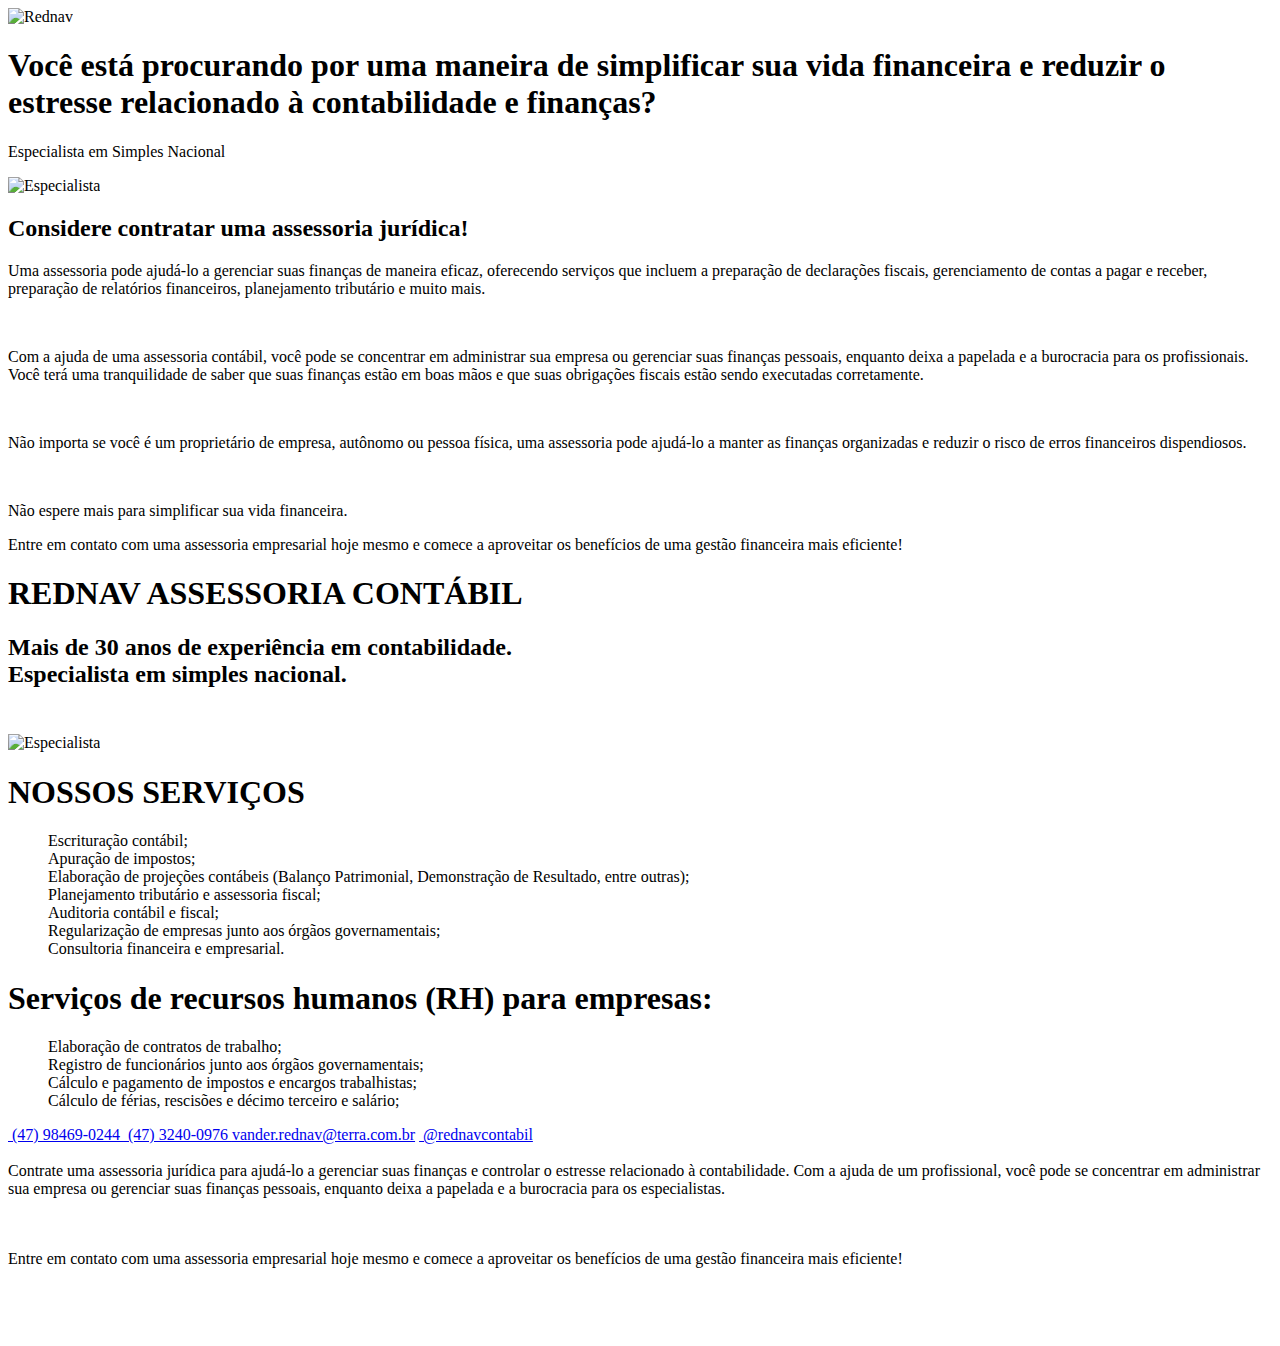
==== index.html @ 6531d505 "ARRUMAR CSS" ====
<!DOCTYPE html>
<html lang="en">
<head>
    <meta charset="UTF-8">
    <title> REDNAV</title>
    <link rel="stylesheet"  href="https://github.com/VANDERREDNAV/Rednav/blob/main/ESTILO.css"> 
    <link  href="script/script.js">
    <script src="script/script.js"></script>
    <link rel="shortcut icon" href="foto/file.ico" type=image/ico> 
    
    <section id="redo">     
        
        <picture class="home_c">
            <source  media="(max-width:250px)" srcset="foto/REDVAN100.PNG" >
            <img src="foto/RED_REDO.PNG" alt="Rednav">
        </picture>   

        <h1 id="home3"> Você está procurando por uma maneira de simplificar sua vida financeira e reduzir o estresse relacionado à contabilidade e finanças?
        </h1>
</head>
<body>
    <body>
        <div id="wrapper">
          <p id="flutuante">Especialista em Simples Nacional </p>
        
        <img id="floating-image" src="foto/SIMPLES500.PNG" alt= "Especialista" Especialista  />
        </div>
         
            <h2 id="pergunta">Considere contratar uma assessoria jurídica! </h2>

       <article id="texto">

            <p class="escuro">
                Uma assessoria pode ajudá-lo a gerenciar suas finanças de maneira eficaz, oferecendo serviços que incluem a
                preparação de declarações fiscais, gerenciamento de contas a pagar e receber, preparação de relatórios financeiros,
                planejamento tributário e muito mais.
            </p>
            <br>
            
            <p class="claro">
                Com a ajuda de uma assessoria contábil, você pode se concentrar em administrar sua empresa ou gerenciar suas
                finanças pessoais, enquanto deixa a papelada e a burocracia para os profissionais. Você terá uma tranquilidade de
                saber que suas finanças estão em boas mãos e que suas obrigações fiscais estão sendo executadas corretamente.
            </p>
            <br>
            <p class="escuro">
                Não importa se você é um proprietário de empresa, autônomo ou pessoa física, uma assessoria pode ajudá-lo a manter
                as finanças organizadas e reduzir o risco de erros financeiros dispendiosos.
            </p>
            <br>
            <p class="claro">
                Não espere mais para simplificar sua vida financeira.
                <p id="convite">Entre em contato com uma assessoria empresarial hoje mesmo e
                comece a aproveitar os benefícios de uma gestão financeira mais eficiente!
            </p>
       </article>
     
            <H1 id="redvan">  REDNAV ASSESSORIA CONTÁBIL</H1>
            <h2 id="i30"> Mais de 30 anos de experiência em contabilidade.
                <br>
                Especialista em simples nacional. 
                <br>
                <br
                Somos uma contabilidade digital></h2>
                <div id="wrapper">
                                  
                  <img id="logo" src="foto/file.png" alt= "Especialista" Especialista  />
                  </div>


    <article class="topicos">
        <H1 id="NossoServicos"> NOSSOS SERVIÇOS </H1>
        <ul id="contabil_topicos">
                    Escrituração contábil;
                    <br>
                    Apuração de impostos;
                    <br>
                    Elaboração de projeções contábeis (Balanço Patrimonial, Demonstração de Resultado, entre outras);
                    <br>
                    Planejamento tributário e assessoria fiscal;
                    <br>
                    Auditoria contábil e fiscal;
                    <br>
                    Regularização de empresas junto aos órgãos governamentais;
                    <br>
                    Consultoria financeira e empresarial.
        </ul>

        <h1 id="rh">
                    Serviços de recursos humanos (RH) para empresas:
        </h1>
            <ul id="rh_topicos">
                    Elaboração de contratos de trabalho;
                    <br>
                    Registro de funcionários junto aos órgãos governamentais;
                    <br>
                    Cálculo e pagamento de impostos e encargos trabalhistas;
                    <br>
                    Cálculo de férias, rescisões e décimo terceiro e salário;
            </ul>
    </article>


    <section id="contato">
        <div class="conta">
            
                <a href="https://web.whatsapp.com/send?phone=47984690244" target="_blank" class="contato"> <img id="img" src="foto/gif/bater-papo.gif" alt="" >  (47) 98469-0244 </a>
               
                <a href="tel:+554732400976" target="_blank" class="contato"> <img id="img" src="foto/gif/telefone.gif" alt=""> (47) 3240-0976
                    </a>

                <a href= "mailto: vander.rednav@terra.com.br" target="_blank" class="contato"><img id="img" src="foto/gif/mensagem.gif" alt="">vander.rednav@terra.com.br</a>
                
                <a href="https://www.instagram.com/rednavcontabil/" target="_blank" class="contato"><img id="img"  src="foto/gif/arroba.png" alt=""> @rednavcontabil </a>
              
        </div>
    </section>   

    <article>

        <div class="carrossel">
            <div class="container" id="imgs">

                <img src="foto/calcular.jpg" alt="">  
                <img src="foto/file.png" alt=""> 
                <img src="foto/negocio.jpg" alt="">
                <img src="foto/coins.jpg" alt="">
                <img src="foto/pix.jpg" alt="">

        </div>

    </article>


</body>

<footer>    
    Contrate uma assessoria jurídica para ajudá-lo a gerenciar suas finanças e controlar o estresse relacionado à contabilidade. Com a ajuda de um profissional, você  pode se concentrar em administrar sua empresa ou gerenciar suas finanças pessoais, enquanto deixa a papelada e a burocracia para os especialistas. 
    <br>
    <br>
    <br>
    <P id="fim">
    Entre em contato com uma assessoria empresarial hoje mesmo e comece a aproveitar os benefícios de uma gestão financeira mais eficiente!
    </P>
    <br>
    <br>
    <br>
   
</footer>


</html>
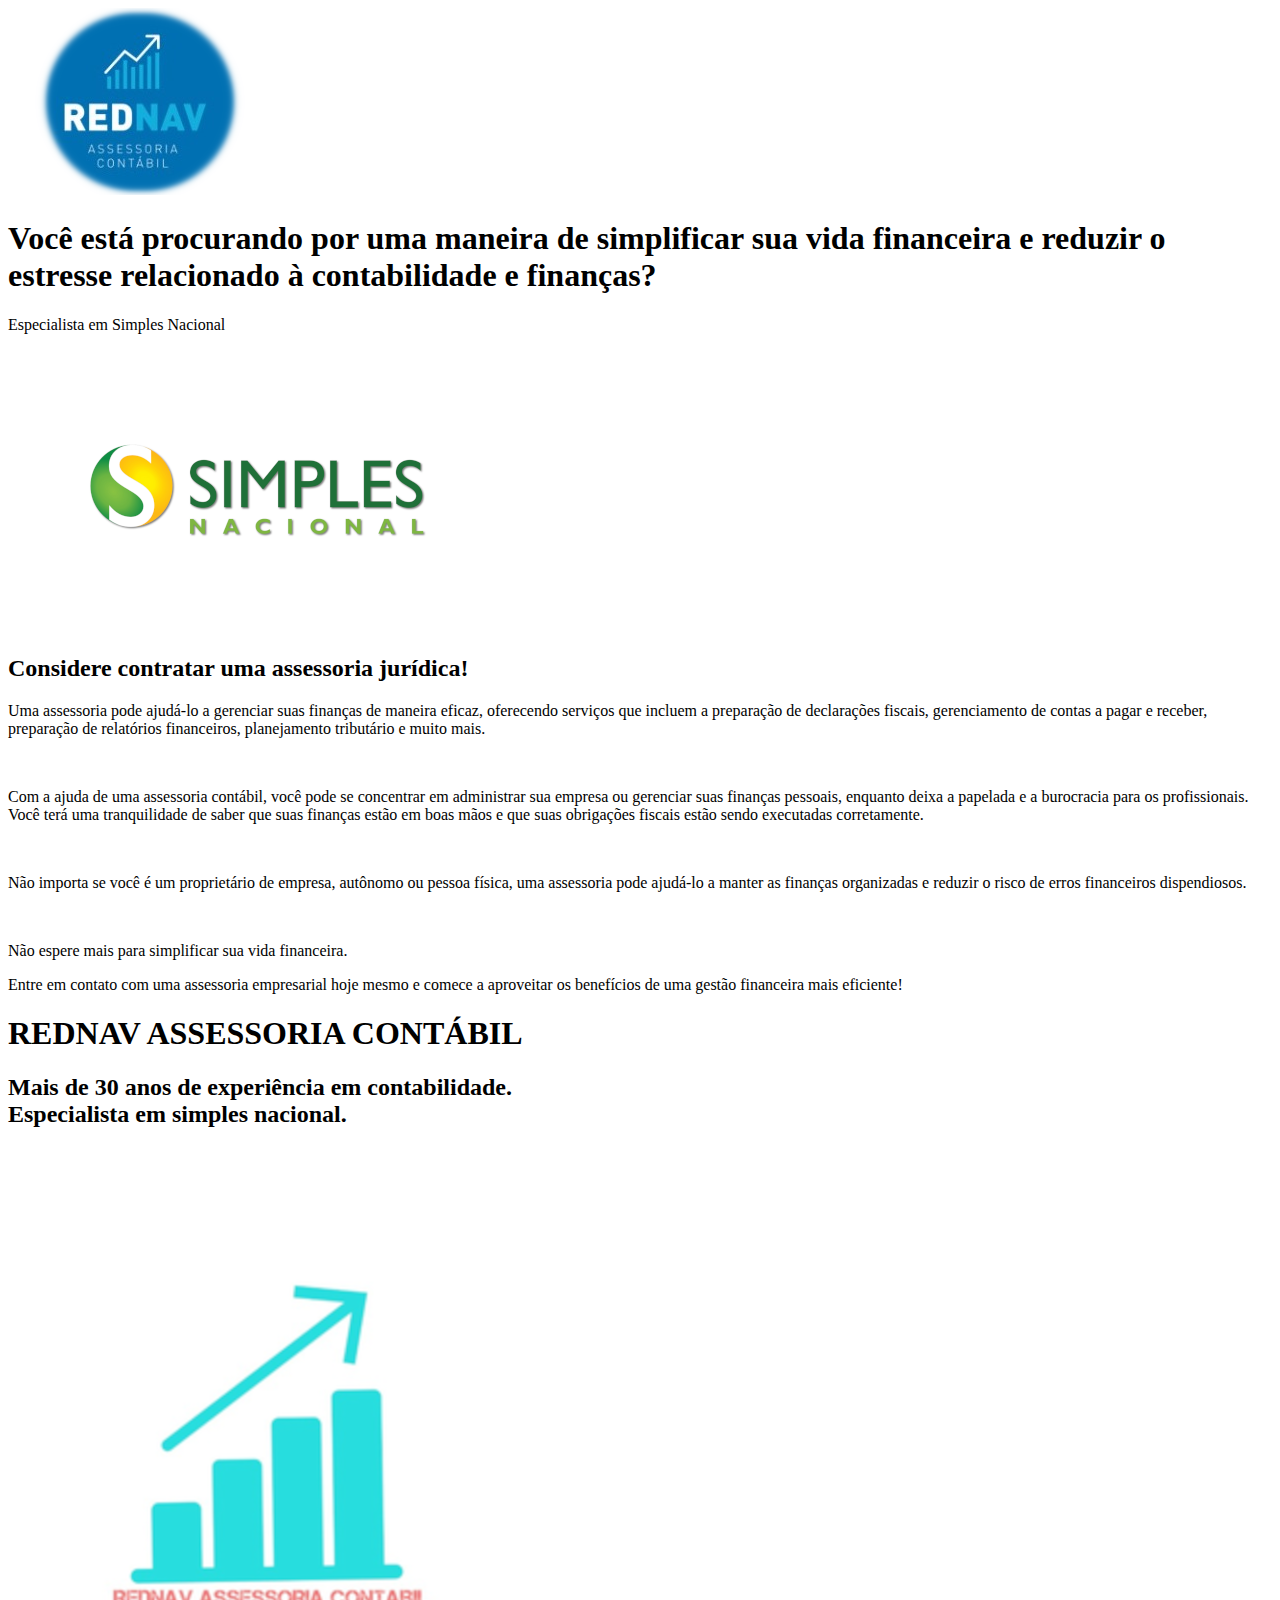
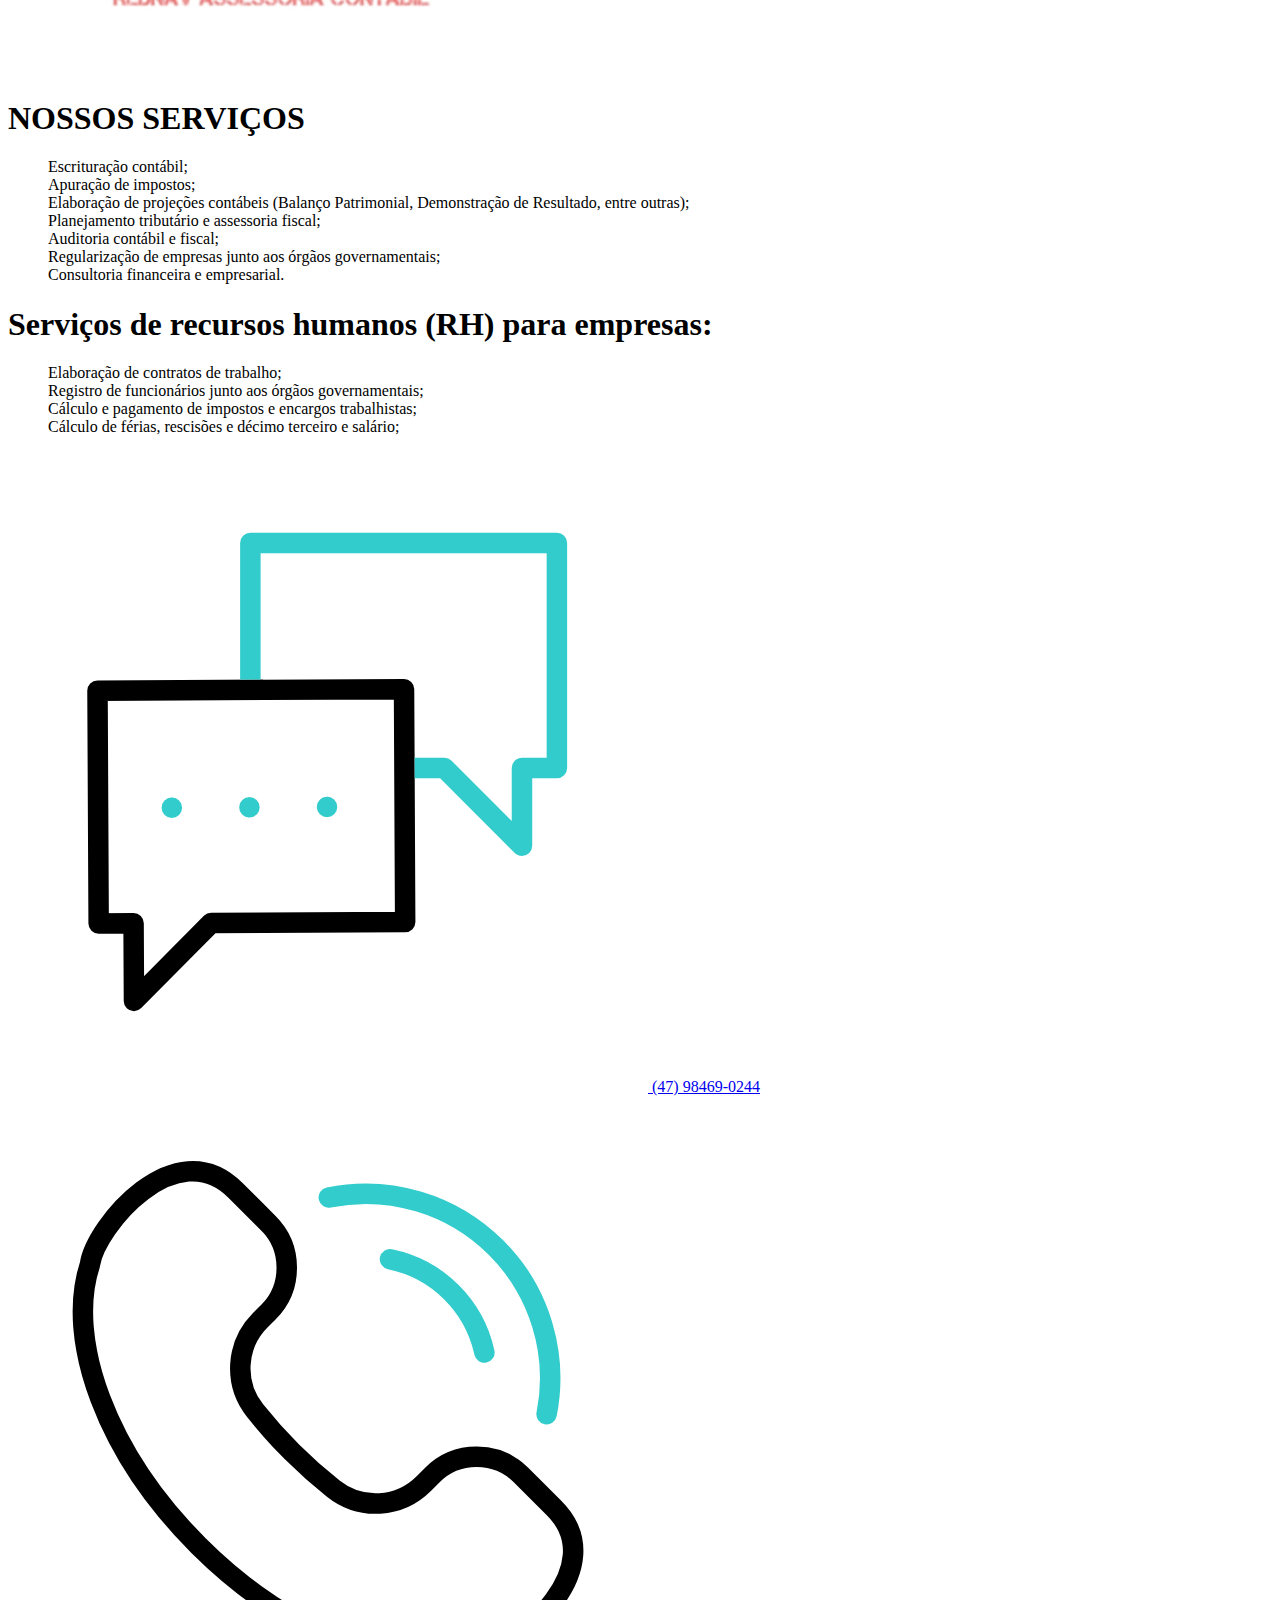
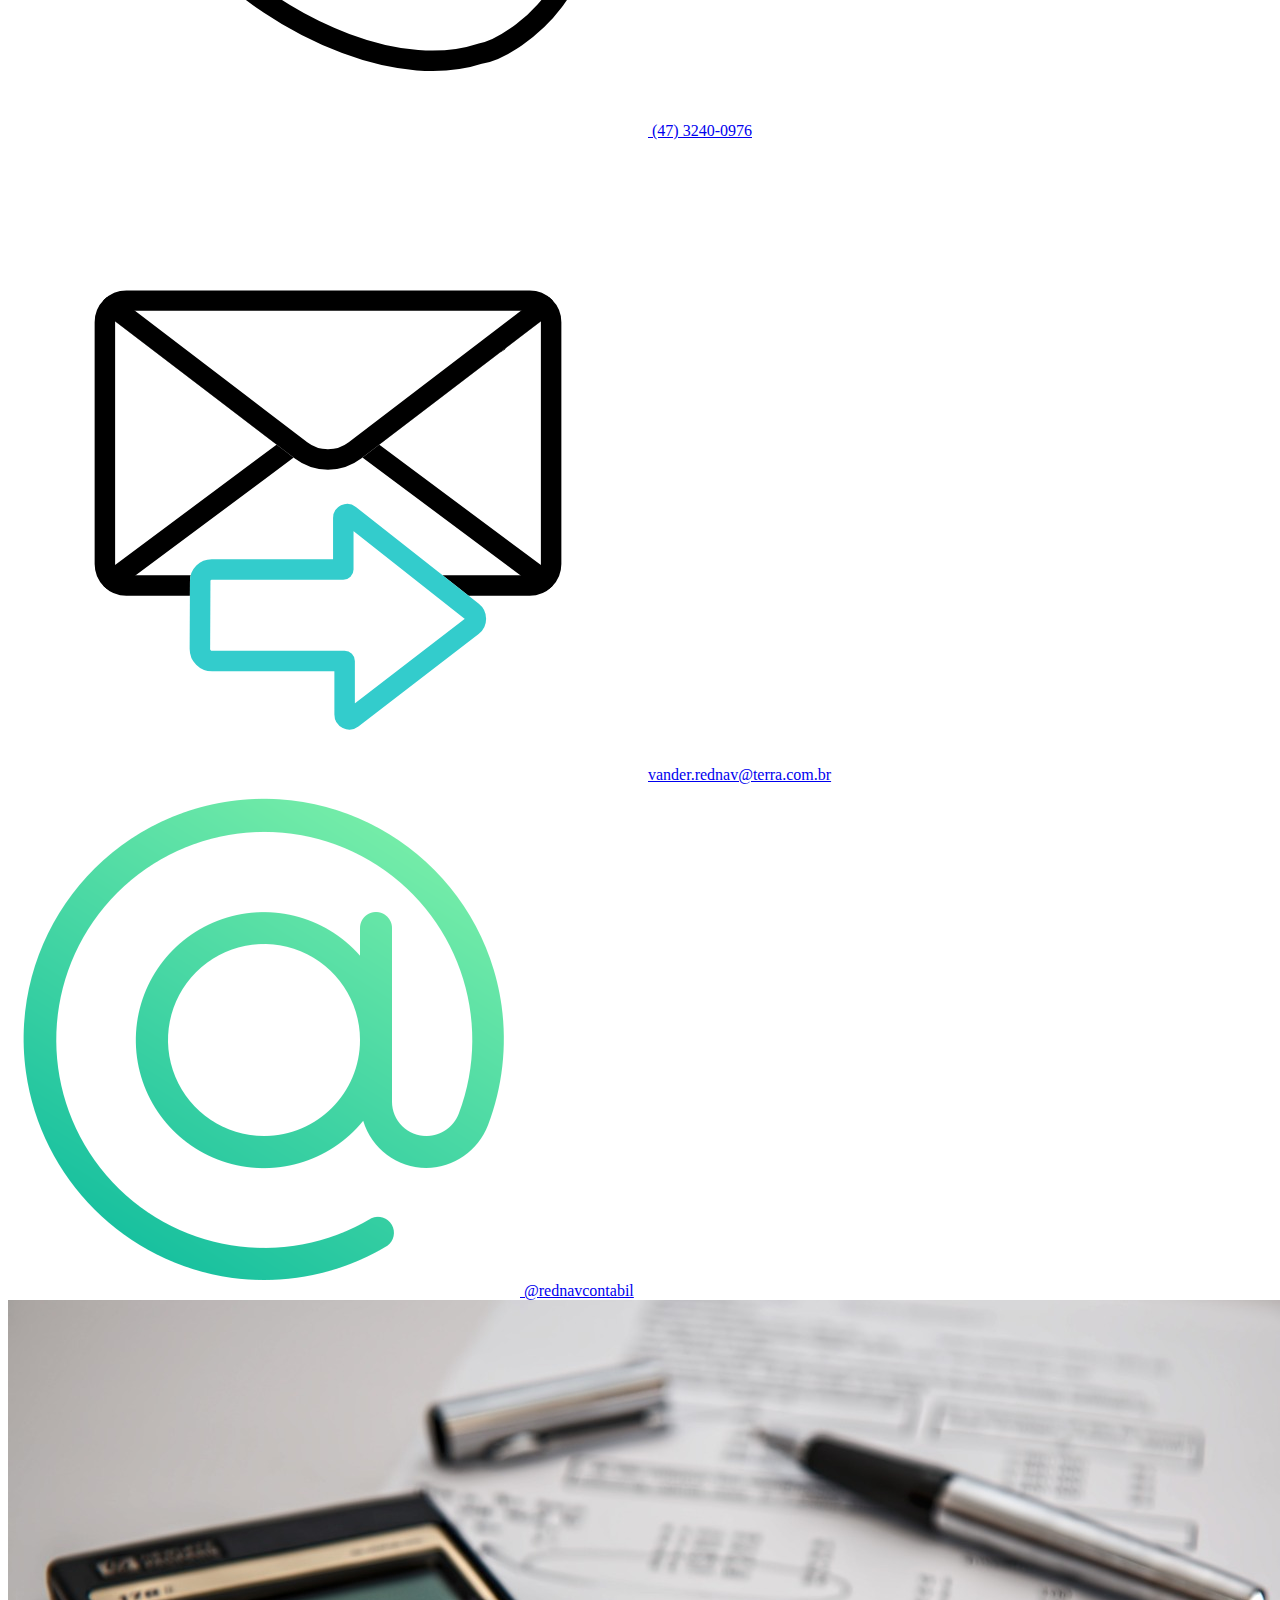
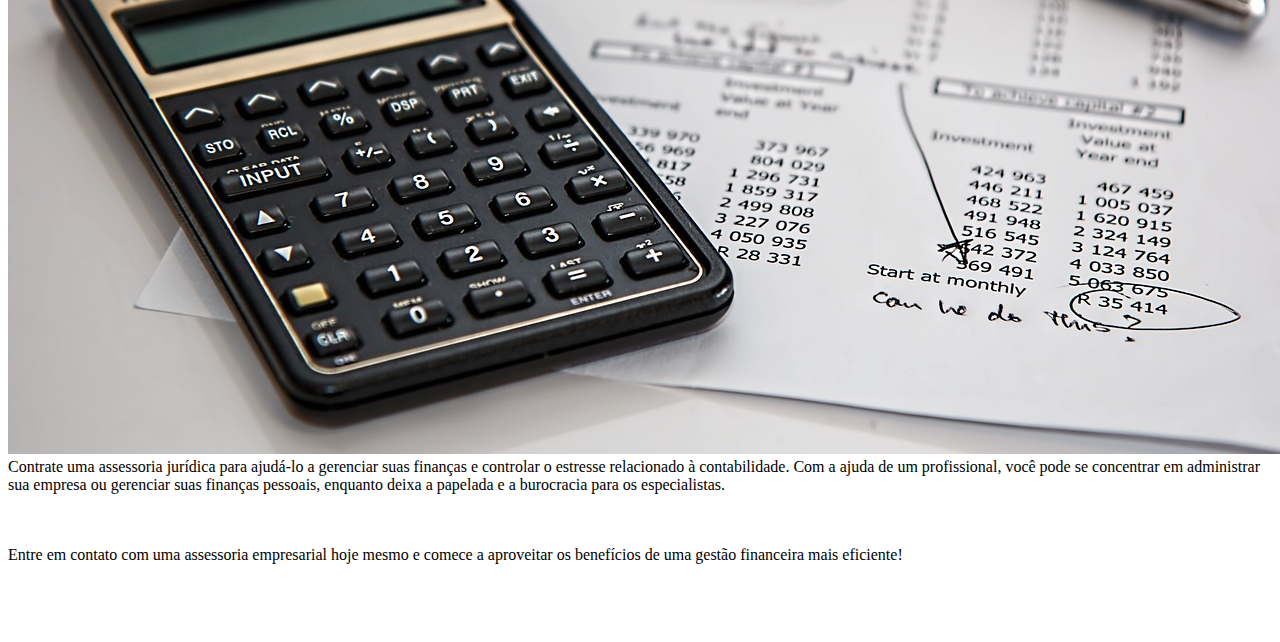
==== commit 512c3b6f: "acerto" ====
--- a/index.html
+++ b/index.html
@@ -1,152 +1,153 @@
 <!DOCTYPE html>
-<html lang="en">
-<head>
-    <meta charset="UTF-8">
-    <title> REDNAV</title>
-    <link rel="stylesheet"  href="https://github.com/VANDERREDNAV/Rednav/blob/main/ESTILO.css"> 
-    <link  href="script/script.js">
-    <script src="script/script.js"></script>
-    <link rel="shortcut icon" href="foto/file.ico" type=image/ico> 
-    
-    <section id="redo">     
-        
-        <picture class="home_c">
-            <source  media="(max-width:250px)" srcset="foto/REDVAN100.PNG" >
-            <img src="foto/RED_REDO.PNG" alt="Rednav">
-        </picture>   
+    <html lang="en">
+            <head>
+                <meta charset="UTF-8">
+                <title> REDNAV</title>
+                <link rel="stylesheet"  href="https://github.com/VANDERREDNAV/Rednav/blob/main/ESTILO.css">     
+                <link  href="script/script.js">
+                <script src="https://github.com/VANDERREDNAV/Rednav/blob/main/escripte.js"></script>
+                <link rel="shortcut icon" href="foto/file.ico" type=image/ico> 
+                
+                <section id="redo">     
+                    
+                    <picture class="home_c">
+                        <source  media="(max-width:250px)" srcset="foto/REDVAN100.PNG" >
+                        <img src="foto/RED_REDO.PNG" alt="Rednav">
+                    </picture>   
 
-        <h1 id="home3"> Você está procurando por uma maneira de simplificar sua vida financeira e reduzir o estresse relacionado à contabilidade e finanças?
-        </h1>
-</head>
-<body>
-    <body>
-        <div id="wrapper">
-          <p id="flutuante">Especialista em Simples Nacional </p>
-        
-        <img id="floating-image" src="foto/SIMPLES500.PNG" alt= "Especialista" Especialista  />
-        </div>
-         
-            <h2 id="pergunta">Considere contratar uma assessoria jurídica! </h2>
+                    <h1 id="home3"> Você está procurando por uma maneira de simplificar sua vida financeira e reduzir o estresse relacionado à contabilidade e finanças?
+                    </h1>
+            </head>
+            <body>
+                
+                    <div id="wrapper">
+                    <p id="flutuante">Especialista em Simples Nacional </p>
+                    
+                    <img id="floating-image" src="foto/SIMPLES500.PNG" alt= "Especialista" Especialista  />
+                    </div>
+                    
+                        <h2 id="pergunta">Considere contratar uma assessoria jurídica! </h2>
 
-       <article id="texto">
+                <article id="texto">
 
-            <p class="escuro">
-                Uma assessoria pode ajudá-lo a gerenciar suas finanças de maneira eficaz, oferecendo serviços que incluem a
-                preparação de declarações fiscais, gerenciamento de contas a pagar e receber, preparação de relatórios financeiros,
-                planejamento tributário e muito mais.
-            </p>
-            <br>
-            
-            <p class="claro">
-                Com a ajuda de uma assessoria contábil, você pode se concentrar em administrar sua empresa ou gerenciar suas
-                finanças pessoais, enquanto deixa a papelada e a burocracia para os profissionais. Você terá uma tranquilidade de
-                saber que suas finanças estão em boas mãos e que suas obrigações fiscais estão sendo executadas corretamente.
-            </p>
-            <br>
-            <p class="escuro">
-                Não importa se você é um proprietário de empresa, autônomo ou pessoa física, uma assessoria pode ajudá-lo a manter
-                as finanças organizadas e reduzir o risco de erros financeiros dispendiosos.
-            </p>
-            <br>
-            <p class="claro">
-                Não espere mais para simplificar sua vida financeira.
-                <p id="convite">Entre em contato com uma assessoria empresarial hoje mesmo e
-                comece a aproveitar os benefícios de uma gestão financeira mais eficiente!
-            </p>
-       </article>
-     
-            <H1 id="redvan">  REDNAV ASSESSORIA CONTÁBIL</H1>
-            <h2 id="i30"> Mais de 30 anos de experiência em contabilidade.
-                <br>
-                Especialista em simples nacional. 
-                <br>
-                <br
-                Somos uma contabilidade digital></h2>
-                <div id="wrapper">
-                                  
-                  <img id="logo" src="foto/file.png" alt= "Especialista" Especialista  />
-                  </div>
+                        <p class="escuro">
+                            Uma assessoria pode ajudá-lo a gerenciar suas finanças de maneira eficaz, oferecendo serviços que incluem a
+                            preparação de declarações fiscais, gerenciamento de contas a pagar e receber, preparação de relatórios financeiros,
+                            planejamento tributário e muito mais.
+                        </p>
+                        <br>
+                        
+                        <p class="claro">
+                            Com a ajuda de uma assessoria contábil, você pode se concentrar em administrar sua empresa ou gerenciar suas
+                            finanças pessoais, enquanto deixa a papelada e a burocracia para os profissionais. Você terá uma tranquilidade de
+                            saber que suas finanças estão em boas mãos e que suas obrigações fiscais estão sendo executadas corretamente.
+                        </p>
+                        <br>
+                        <p class="escuro">
+                            Não importa se você é um proprietário de empresa, autônomo ou pessoa física, uma assessoria pode ajudá-lo a manter
+                            as finanças organizadas e reduzir o risco de erros financeiros dispendiosos.
+                        </p>
+                        <br>
+                        <p class="claro">
+                            Não espere mais para simplificar sua vida financeira.
+                            <p id="convite">Entre em contato com uma assessoria empresarial hoje mesmo e
+                            comece a aproveitar os benefícios de uma gestão financeira mais eficiente!
+                        </p>
+                </article>
+                
+                        <H1 id="redvan">  REDNAV ASSESSORIA CONTÁBIL</H1>
+                        <h2 id="i30"> Mais de 30 anos de experiência em contabilidade.
+                            <br>
+                            Especialista em simples nacional. 
+                            <br>
+                            <br
+                            Somos uma contabilidade digital></h2>
+                            <div id="wrapper">
+                                            
+                            <img id="logo" src="foto/file.png" alt= "Especialista" Especialista  />
+                            </div>
 
 
-    <article class="topicos">
-        <H1 id="NossoServicos"> NOSSOS SERVIÇOS </H1>
-        <ul id="contabil_topicos">
-                    Escrituração contábil;
-                    <br>
-                    Apuração de impostos;
-                    <br>
-                    Elaboração de projeções contábeis (Balanço Patrimonial, Demonstração de Resultado, entre outras);
-                    <br>
-                    Planejamento tributário e assessoria fiscal;
-                    <br>
-                    Auditoria contábil e fiscal;
-                    <br>
-                    Regularização de empresas junto aos órgãos governamentais;
-                    <br>
-                    Consultoria financeira e empresarial.
-        </ul>
+                <article class="topicos">
+                    <H1 id="NossoServicos"> NOSSOS SERVIÇOS </H1>
+                    <ul id="contabil_topicos">
+                                Escrituração contábil;
+                                <br>
+                                Apuração de impostos;
+                                <br>
+                                Elaboração de projeções contábeis (Balanço Patrimonial, Demonstração de Resultado, entre outras);
+                                <br>
+                                Planejamento tributário e assessoria fiscal;
+                                <br>
+                                Auditoria contábil e fiscal;
+                                <br>
+                                Regularização de empresas junto aos órgãos governamentais;
+                                <br>
+                                Consultoria financeira e empresarial.
+                    </ul>
 
-        <h1 id="rh">
-                    Serviços de recursos humanos (RH) para empresas:
-        </h1>
-            <ul id="rh_topicos">
-                    Elaboração de contratos de trabalho;
-                    <br>
-                    Registro de funcionários junto aos órgãos governamentais;
-                    <br>
-                    Cálculo e pagamento de impostos e encargos trabalhistas;
-                    <br>
-                    Cálculo de férias, rescisões e décimo terceiro e salário;
-            </ul>
-    </article>
+                    <h1 id="rh">
+                                Serviços de recursos humanos (RH) para empresas:
+                    </h1>
+                        <ul id="rh_topicos">
+                                Elaboração de contratos de trabalho;
+                                <br>
+                                Registro de funcionários junto aos órgãos governamentais;
+                                <br>
+                                Cálculo e pagamento de impostos e encargos trabalhistas;
+                                <br>
+                                Cálculo de férias, rescisões e décimo terceiro e salário;
+                        </ul>
+                </article>
 
 
-    <section id="contato">
-        <div class="conta">
-            
-                <a href="https://web.whatsapp.com/send?phone=47984690244" target="_blank" class="contato"> <img id="img" src="foto/gif/bater-papo.gif" alt="" >  (47) 98469-0244 </a>
-               
-                <a href="tel:+554732400976" target="_blank" class="contato"> <img id="img" src="foto/gif/telefone.gif" alt=""> (47) 3240-0976
-                    </a>
+                <section id="contato">
+                    <div class="conta">
+                        
+                            <a href="https://web.whatsapp.com/send?phone=47984690244" target="_blank" class="contato"> <img id="img" src="foto/gif/bater-papo.gif" alt="" >  (47) 98469-0244 </a>
+                        
+                            <a href="tel:+554732400976" target="_blank" class="contato"> <img id="img" src="foto/gif/telefone.gif" alt=""> (47) 3240-0976
+                                </a>
 
-                <a href= "mailto: vander.rednav@terra.com.br" target="_blank" class="contato"><img id="img" src="foto/gif/mensagem.gif" alt="">vander.rednav@terra.com.br</a>
-                
-                <a href="https://www.instagram.com/rednavcontabil/" target="_blank" class="contato"><img id="img"  src="foto/gif/arroba.png" alt=""> @rednavcontabil </a>
-              
-        </div>
-    </section>   
+                            <a href= "mailto: vander.rednav@terra.com.br" target="_blank" class="contato"><img id="img" src="foto/gif/mensagem.gif" alt="">vander.rednav@terra.com.br</a>
+                            
+                            <a href="https://www.instagram.com/rednavcontabil/" target="_blank" class="contato"><img id="img"  src="foto/gif/arroba.png" alt=""> @rednavcontabil </a>
+                        
+                    </div>
+                </section>   
 
-    <article>
+                <article>
 
-        <div class="carrossel">
-            <div class="container" id="imgs">
+                    <div class="carrossel">
+                        <div class="container" id="imgs">
 
-                <img src="foto/calcular.jpg" alt="">  
-                <img src="foto/file.png" alt=""> 
-                <img src="foto/negocio.jpg" alt="">
-                <img src="foto/coins.jpg" alt="">
-                <img src="foto/pix.jpg" alt="">
+                            <img src="foto/calcular.jpg" alt="">                           
 
-        </div>
+                    </div>
+                    </div>
 
-    </article>
+                </article>
 
 
-</body>
+            </body>
 
-<footer>    
-    Contrate uma assessoria jurídica para ajudá-lo a gerenciar suas finanças e controlar o estresse relacionado à contabilidade. Com a ajuda de um profissional, você  pode se concentrar em administrar sua empresa ou gerenciar suas finanças pessoais, enquanto deixa a papelada e a burocracia para os especialistas. 
-    <br>
-    <br>
-    <br>
-    <P id="fim">
-    Entre em contato com uma assessoria empresarial hoje mesmo e comece a aproveitar os benefícios de uma gestão financeira mais eficiente!
-    </P>
-    <br>
-    <br>
-    <br>
-   
-</footer>
+            <footer>    
+                Contrate uma assessoria jurídica para ajudá-lo a gerenciar suas finanças e controlar o estresse relacionado à contabilidade. Com a ajuda de um profissional, você  pode se concentrar em administrar sua empresa ou gerenciar suas finanças pessoais, enquanto deixa a papelada e a burocracia para os especialistas. 
+                <br>
+                <br>
+                <br>
+                <P id="fim">
+                Entre em contato com uma assessoria empresarial hoje mesmo e comece a aproveitar os benefícios de uma gestão financeira mais eficiente!
+                </P>
+                <br>
+                <br>
+                <br>
+            
+            </footer>
 
 
-</html>
+        </html>
+
+
+
+
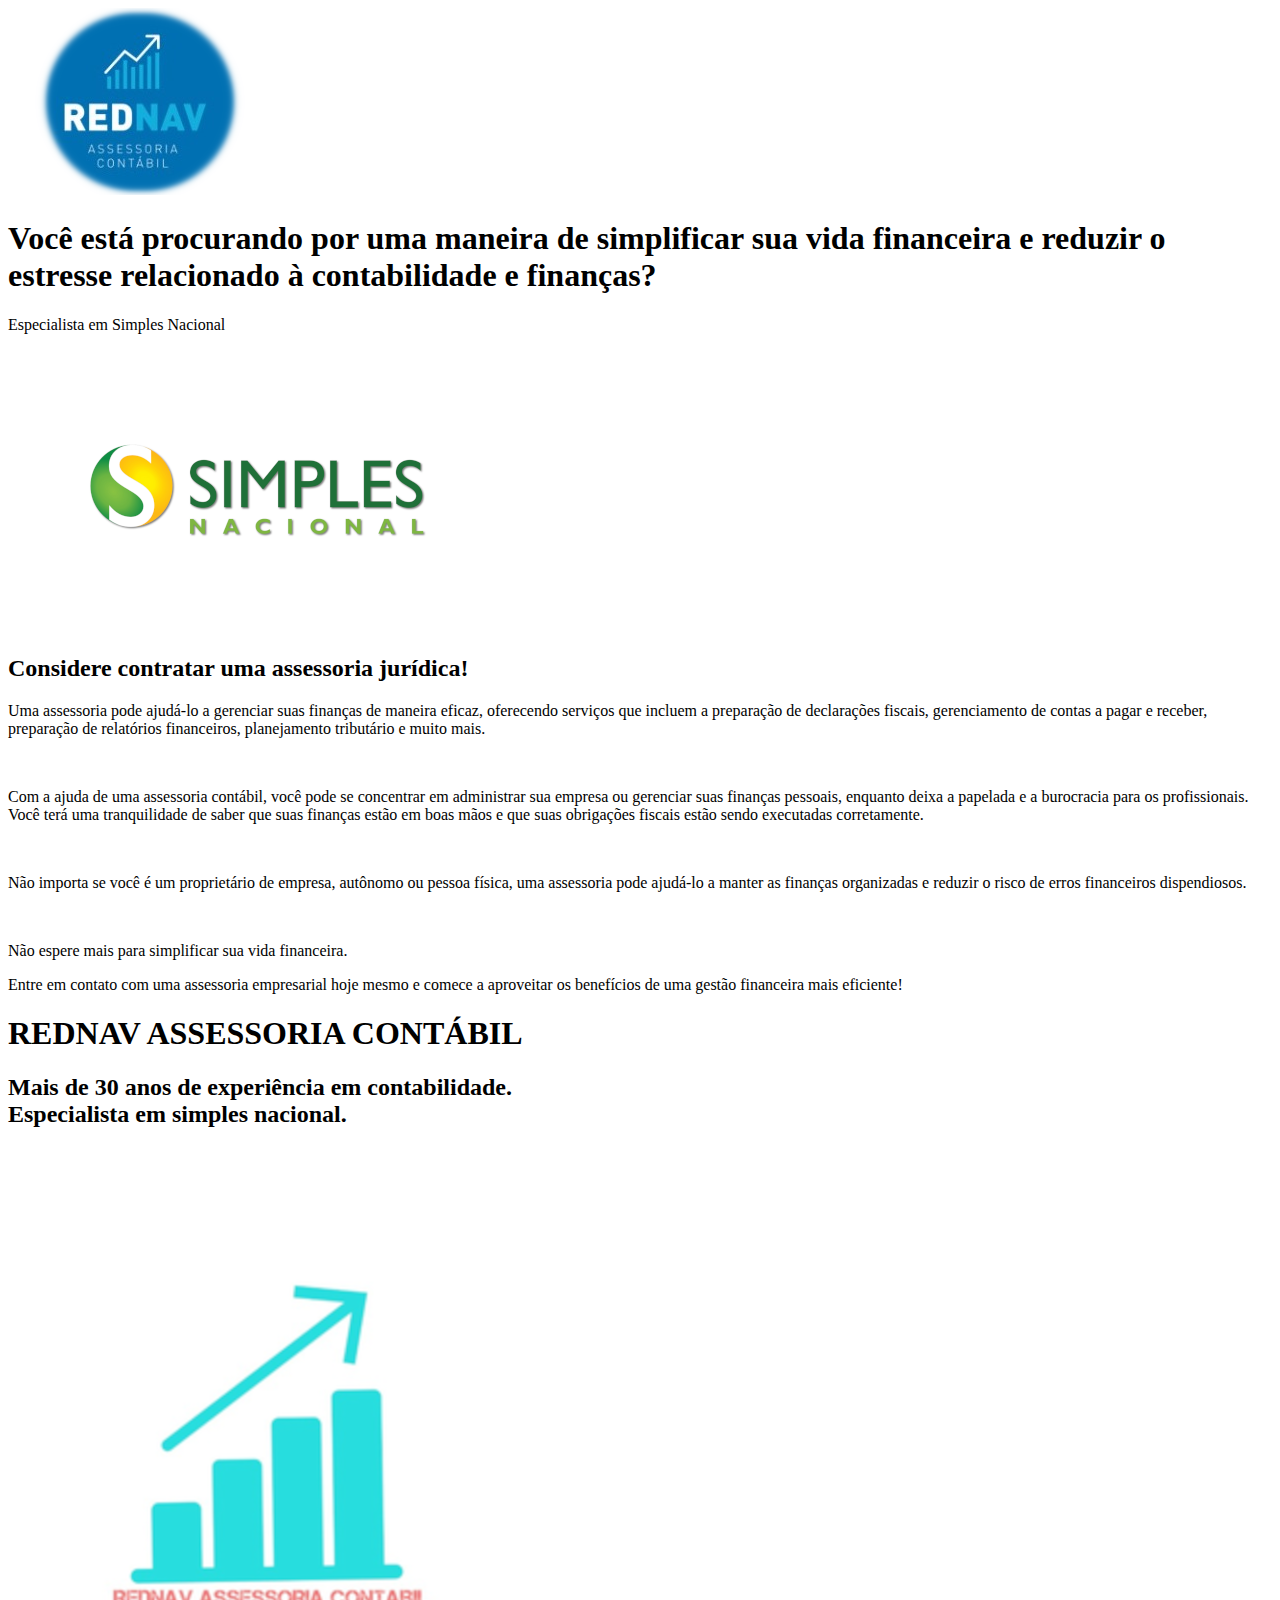
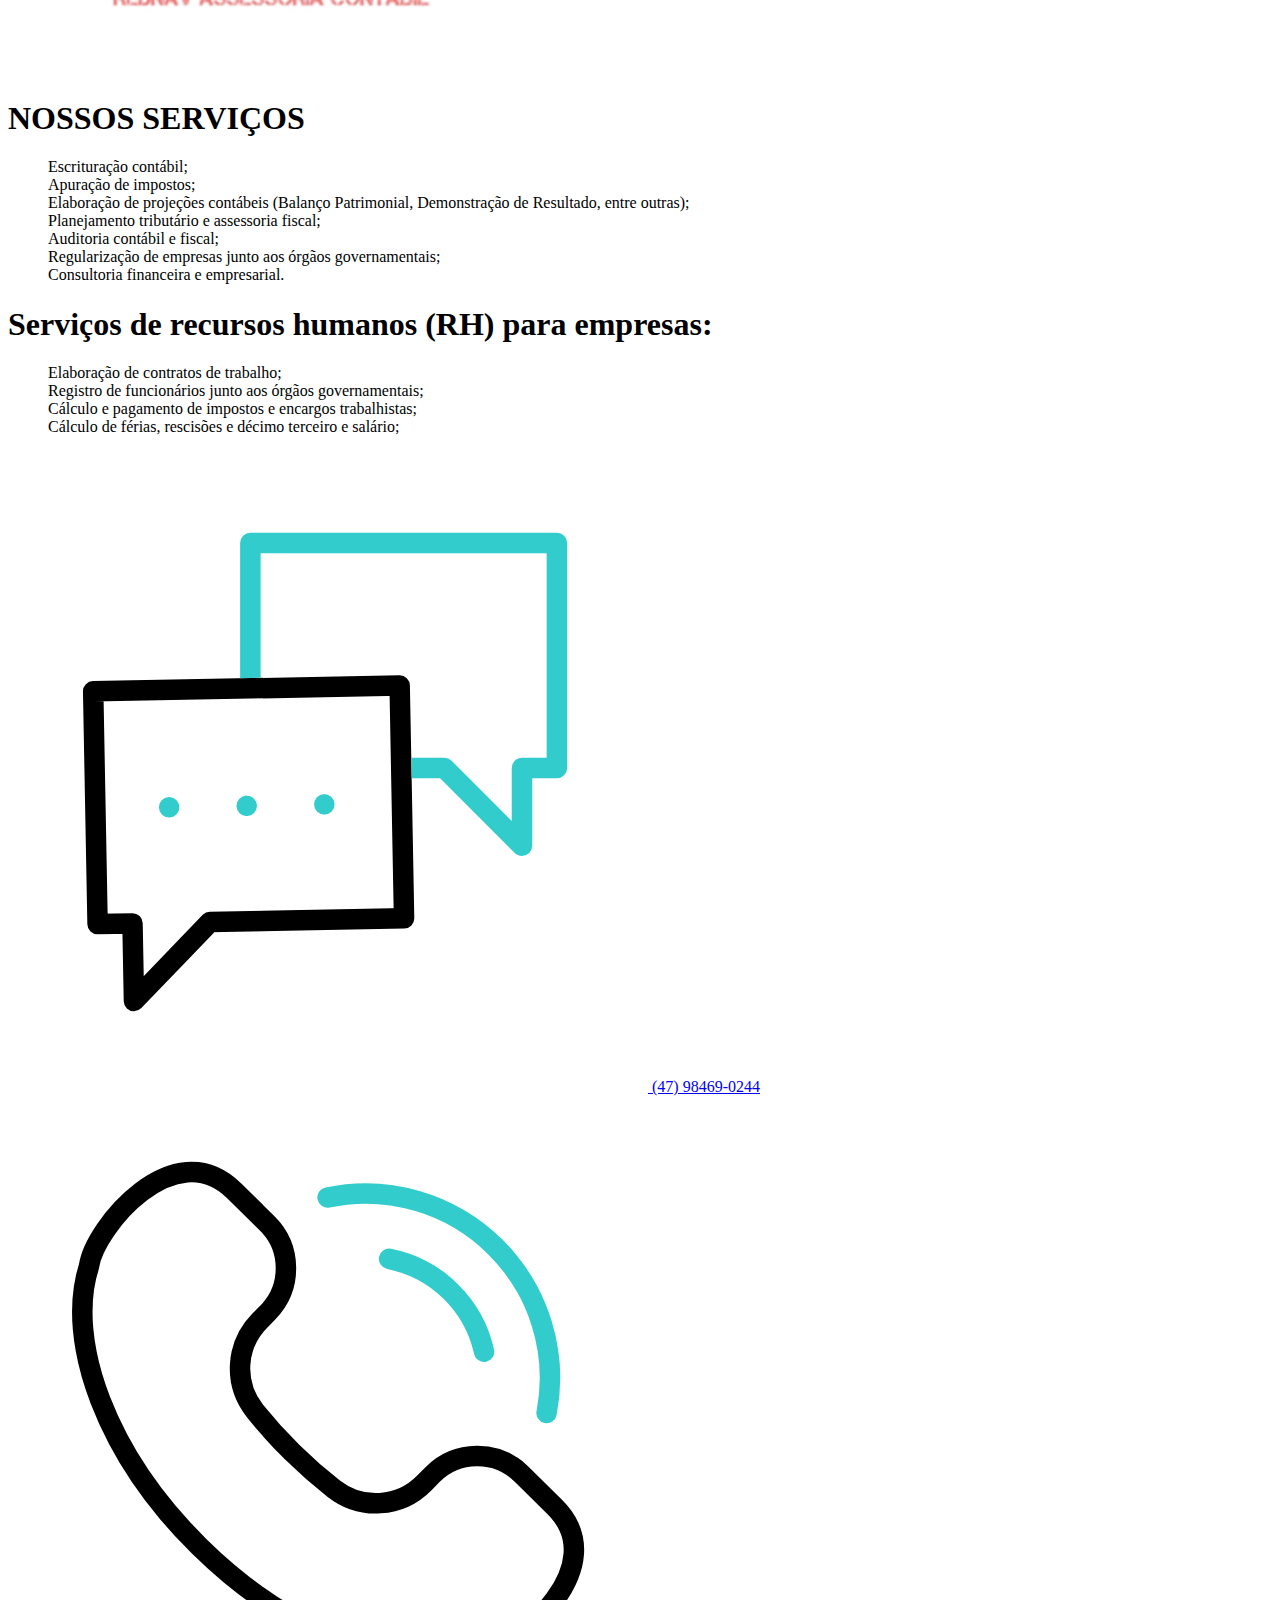
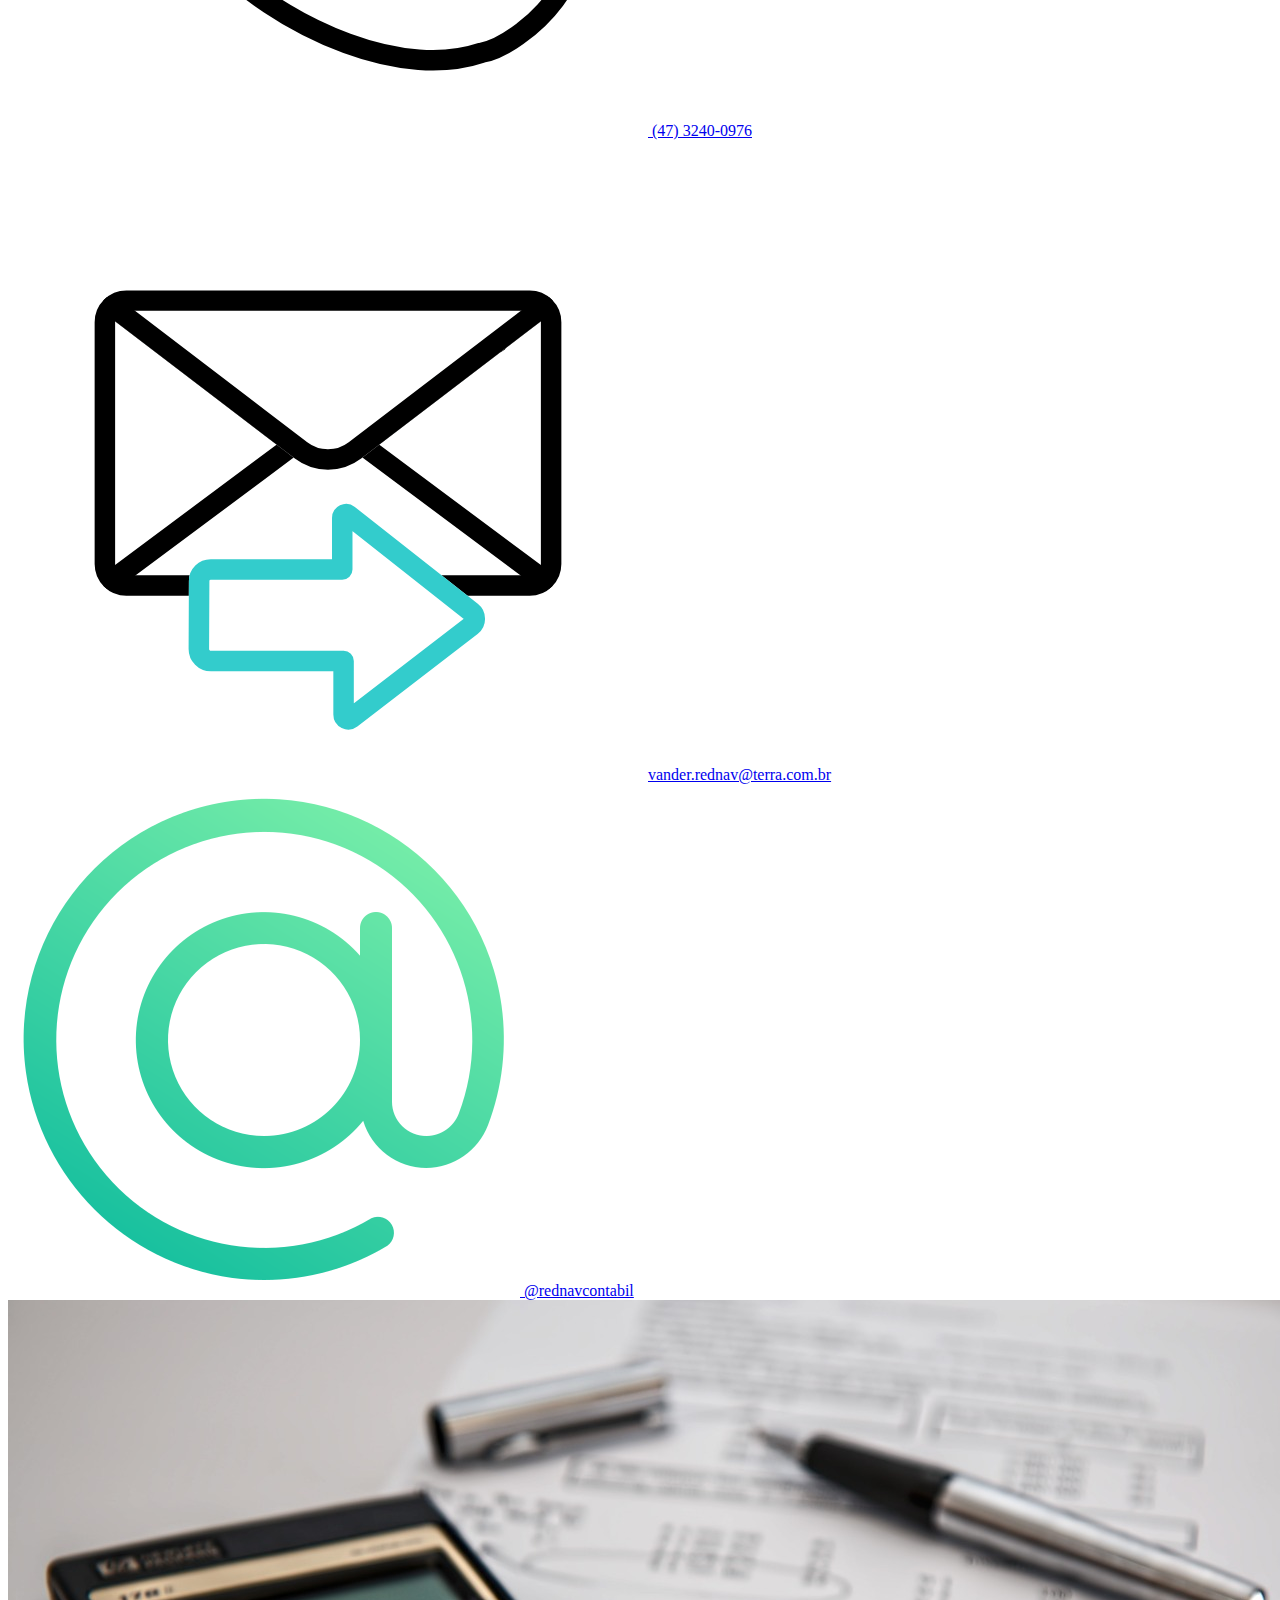
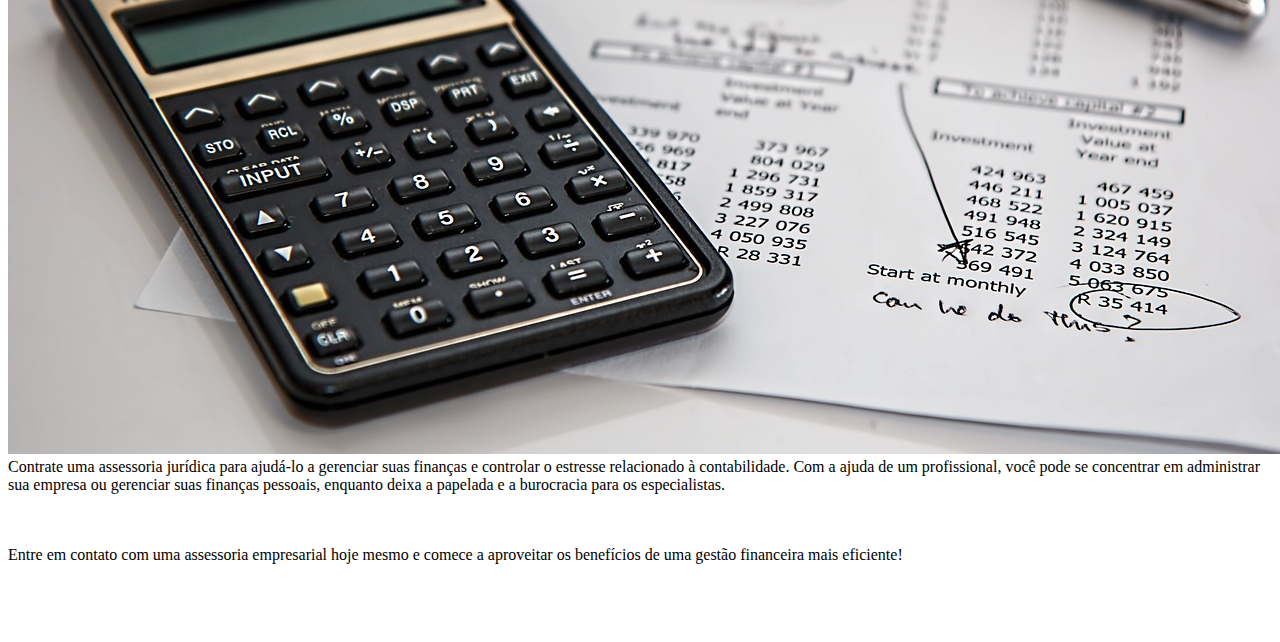
==== commit 87973707: "Update index.html" ====
--- a/index.html
+++ b/index.html
@@ -149,5 +149,3 @@
         </html>
 
 
-
-
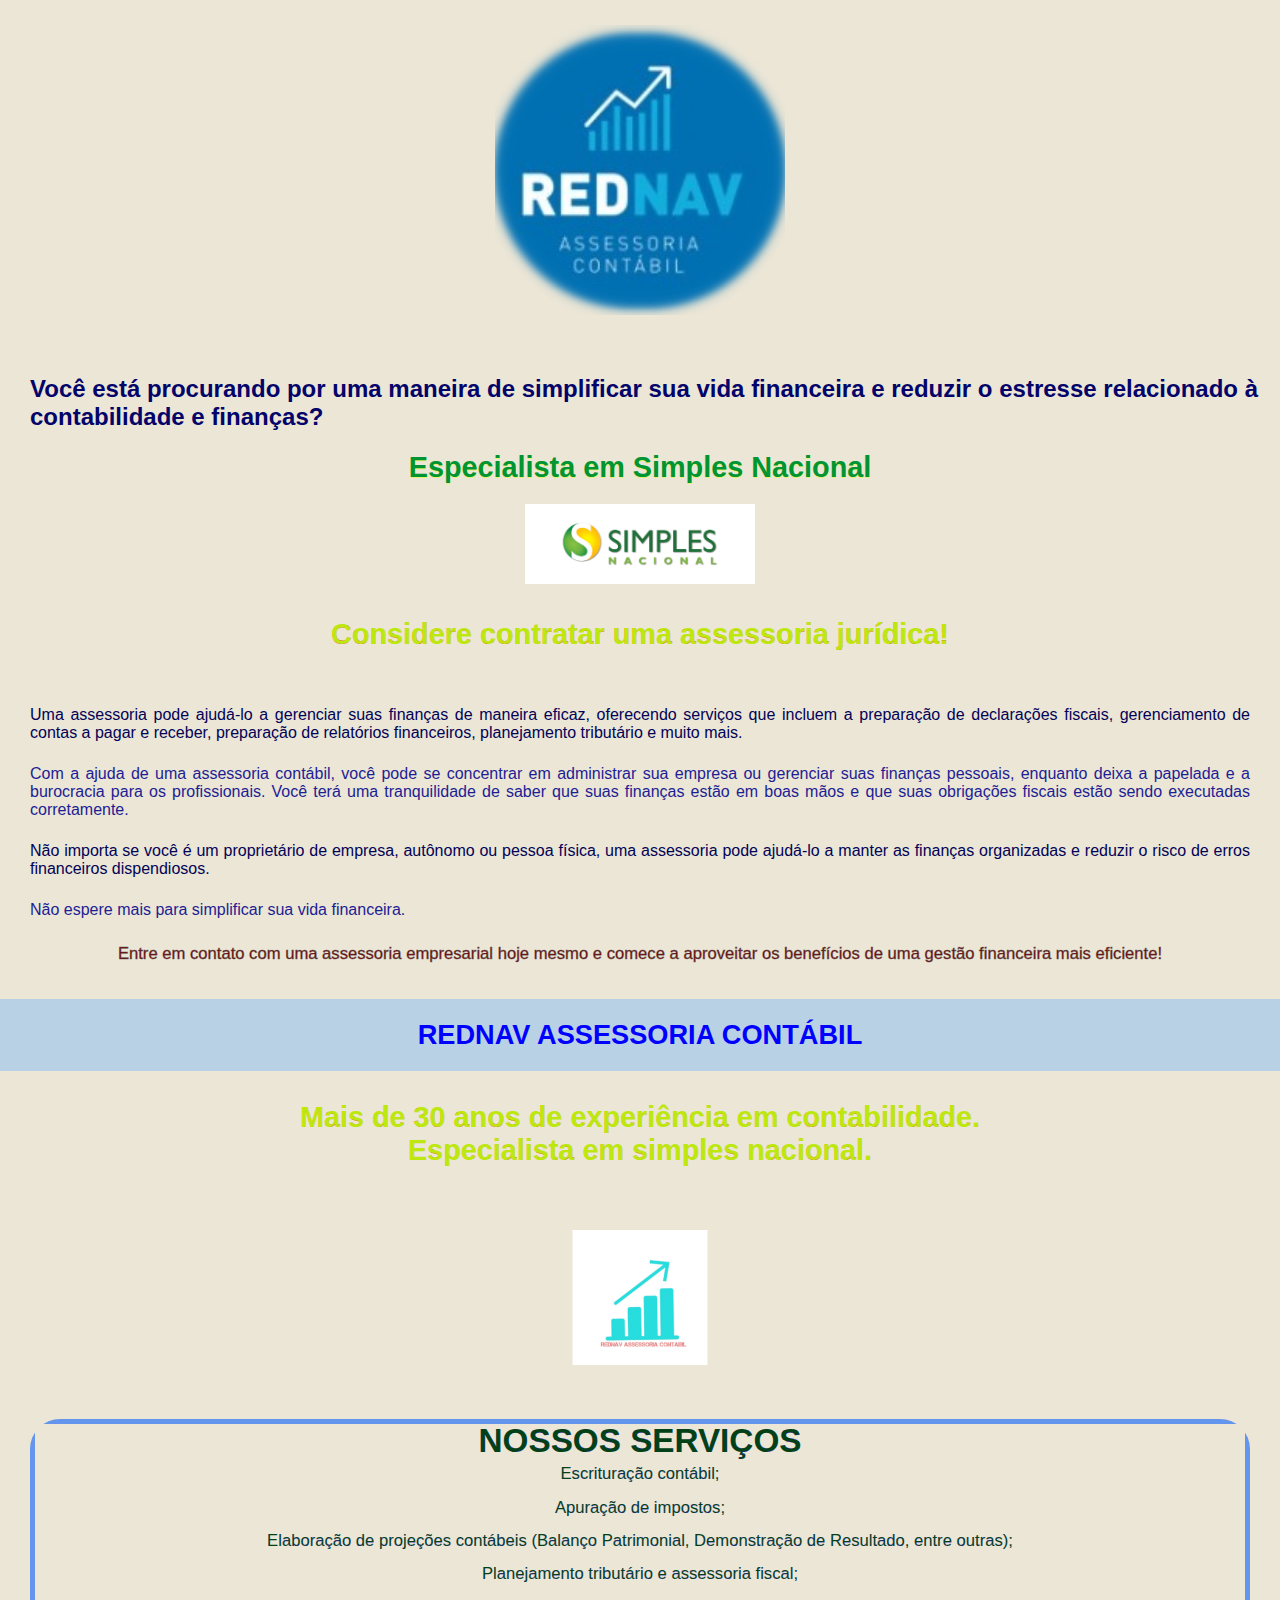
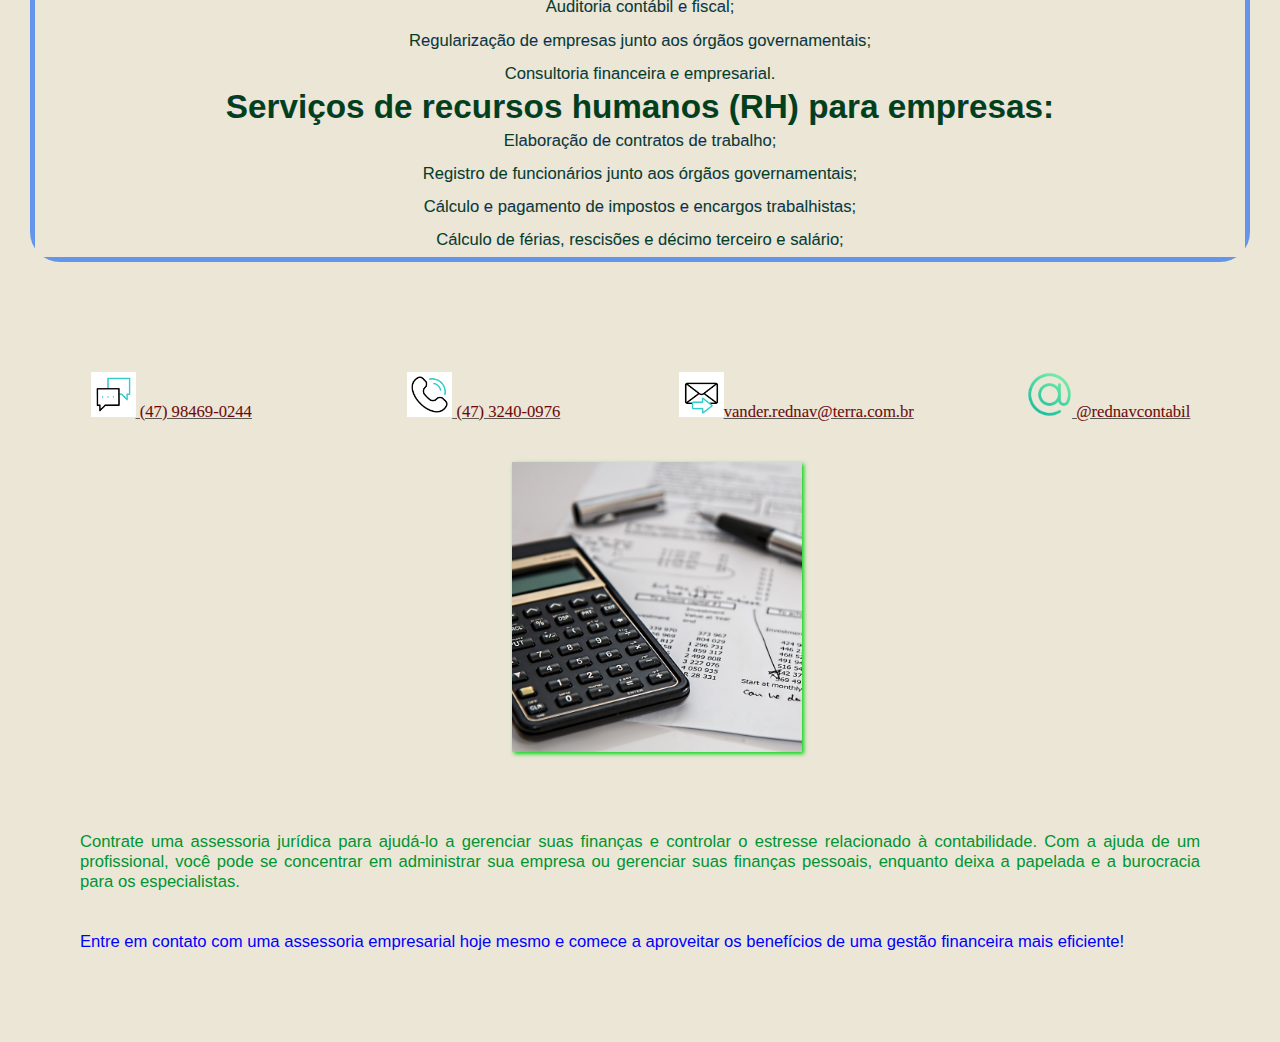
==== commit d516c54d: "arrumar o css" ====
--- a/index.html
+++ b/index.html
@@ -3,7 +3,8 @@
             <head>
                 <meta charset="UTF-8">
                 <title> REDNAV</title>
-                <link rel="stylesheet"  href="https://github.com/VANDERREDNAV/Rednav/blob/main/ESTILO.css">     
+                <link rel="stylesheet"  href="ESTILO.css">
+                <link rel="stylesheet" href="https://github.com/VANDERREDNAV/Rednav/blob/main/ESTILO.css">     
                 <link  href="script/script.js">
                 <script src="https://github.com/VANDERREDNAV/Rednav/blob/main/escripte.js"></script>
                 <link rel="shortcut icon" href="foto/file.ico" type=image/ico> 
--- a/ESTILO.css
+++ b/ESTILO.css
@@ -0,0 +1,418 @@
+*{
+    box-sizing: border-box;
+    padding: 0px;
+    margin:0px;
+    background-color:  #ebe6d6;
+}
+section #redo{
+    margin-top:  60px;
+}
+
+
+
+
+#home3{
+    font-family: 'Franklin Gothic Medium', 'Arial Narrow', Arial, sans-serif;
+    font: bold;
+    font-size: clamp(1.5rem, 1.3vw, 1.8rem);
+    color: rgb(3, 3, 106);
+    margin-top: 70px;
+    margin-left: 30px;
+    align-items: center;
+}
+
+
+.home_c{
+    
+    display: flex;
+    align-items: center;
+    justify-content: center;
+    margin: 10px;
+    margin-top: 35px;
+    
+}
+/* Define a posição, tamanho e z-index da imagem */
+#floating-image {
+    position: relative;
+    top: 60%;
+    left: 50%;
+    transform: translate(-50%);
+    z-index: 999;
+    width: 230px;
+    height: 80px;
+    min-height: 100;
+    min-width: 75;
+    }
+
+#home_texto{
+font-family: 'Courier New', Courier, monospace;
+font-size: clamp(1em + 1em);
+justify-content: justify;
+align-items: center;
+max-width: 50px;
+margin-top: 20px;
+margin-left: 15px;
+margin-right:15px;
+text-align: center;
+}
+
+#flutuante{
+    font-weight: bold;
+    text-align: center;
+    font-family: 'Lucida Sans Unicode', 'Lucida Grande', 'Lucida Sans', Arial, sans-serif;
+    font-size: calc(1em + 1vw); 
+    text-shadow: 0.5px 0.5px 0.5px  rgba(225, 248, 76, 0.767); 
+    color:#009432;
+    padding: 20px;
+    border-radius: 10;
+    display: flex;
+    justify-content: center;
+    align-items: center;
+}
+
+#redvan{
+    font-weight: bold;
+    text-align: center;
+    font-family: 'Lucida Sans Unicode', 'Lucida Grande', 'Lucida Sans', Arial, sans-serif;
+    font-size: calc(0.9em + 1vw); 
+    color: blue;
+    text-shadow:    #bce80e; 
+    background-color: rgba(146, 194, 239, 0.574);
+    padding: 20px;
+    border-radius: 10;
+    display: flex;
+    justify-content: center;
+  }
+#pergunta{
+    font-size: calc(1em + 1vw); 
+    color:  #bce80e;
+    font-family: Arial, Helvetica, sans-serif;
+    -webkit-text-stroke: 0.1px rgb(242, 22, 22);
+    justify-content: center;
+    display: flex;
+    margin: 10px;
+    padding: 20px;
+    text-align: center;
+}
+
+#i30{
+  font-size: calc(1em + 1vw); 
+  color: #bce80e;
+  font-family: Arial, Helvetica, sans-serif;
+  -webkit-text-stroke: 0.08px rgb(242, 22, 22);
+  justify-content: center;
+  text-align: center;
+  display: flex;
+  margin: 10px;
+  padding: 20px;
+  text-align: 24px;
+} 
+
+#home_texto{
+    font-size: calc( 0,5em + 1vw); 
+    font-family: Arial, Helvetica, sans-serif;
+    justify-content: center;
+    display: flex;
+    text-align: center;
+    margin-left: 0px;
+    padding: 30px;
+    background-color: grey;
+}
+.escuro {
+   color:rgb(2, 2, 86) ;
+   margin-top: 05px;
+   }
+    
+.claro {
+    color:rgb(29, 29, 148) ;
+    margin-top: 05px;
+    }
+    
+#convite {
+        color:rgb(90, 2, 2) ;
+        margin-top: 05px;
+
+        font-size: medium;
+        }
+
+.conta {
+    display: grid;
+    grid-template-columns: repeat(4, 1fr);
+    justify-items: center;
+    padding: 15px;
+    margin-top: 60px;    
+}
+
+#img{
+    width: 5vh;
+    height: 5vh;
+    color: rgb(3, 8, 120);
+    font: sans-serif;
+    margin-top: 15px;
+    margin-top: 30px;
+}
+.contato{
+font-size: clamp(0.6rem, 1.3vw, 1.8rem);
+}
+#logo{
+    position: relative;
+    top: 60%;
+    left: 50%;
+    transform: translate(-50%);
+    z-index: 999;
+    width: 230px;
+    height: 80px;
+    min-height: 100;
+    min-width: 75;
+    }
+
+#home {
+    max-width: 20VH;
+    height: auto;
+    width: auto;
+    margin-top: 0cm;
+    text-align: center;
+    justify-content: auto;
+}
+.home_c{
+    height: 30vh;
+    display: flex;
+    align-items: center;
+    justify-content: center;
+    
+}
+/* Define a posição, tamanho e z-index da imagem */
+#floating-image {
+    position: relative;
+    top: 60%;
+    left: 50%;
+    transform: translate(-50%);
+    z-index: 999;
+    width: 230px;
+    height: 80px;
+    min-height: 100;
+    min-width: 75;
+    }
+
+.home{
+        font-family: 'Franklin Gothic Medium', 'Arial Narrow', Arial, sans-serif;
+        font: bold;        
+        line-height: 20px;
+        font-size: clamp(1rem, 1.3vw, 1.8rem);
+        margin:30px ;  
+        padding: 50%;
+    
+        
+}
+
+#flutuante{
+    font-weight: bold;
+    text-align: center;
+    font-family: 'Lucida Sans Unicode', 'Lucida Grande', 'Lucida Sans', Arial, sans-serif;
+    font-size: calc(1em + 1vw); 
+    text-shadow: 0.5px 0.5px 0.5px  rgba(225, 248, 76, 0.767); 
+    color:#009432;
+    padding: 20px;
+    border-radius: 10;
+    display: flex;
+    justify-content: center;
+    align-items: center;
+}
+
+#redvan{
+    font-weight: bold;
+    text-align: center;
+    font-family: 'Lucida Sans Unicode', 'Lucida Grande', 'Lucida Sans', Arial, sans-serif;
+    font-size: calc(0.9em + 1vw); 
+    color: blue;
+    text-shadow:    #bce80e; 
+    background-color: rgba(146, 194, 239, 0.574);
+    padding: 20px;
+    border-radius: 10;
+    display: flex;
+    justify-content: center;
+  }
+  #pergunta{
+    font-size: calc(1em + 1vw); 
+    color:  #bce80e;
+    font-family: Arial, Helvetica, sans-serif;
+    -webkit-text-stroke: 0.1px rgb(242, 22, 22);
+    justify-content: center;
+    display: flex;
+    margin: 10px;
+    padding: 20px;
+    text-align: center;
+}
+#i30{
+  font-size: cal (1em + 1vw); 
+  color: #bce80e;
+  font-family: Arial, Helvetica, sans-serif;
+  -webkit-text-stroke: 0.08px rgb(242, 22, 22);
+  justify-content: center;
+  text-align: center;
+  display: flex;
+  margin: 10px;
+  padding: 20px;
+  text-align: 24px;
+} 
+
+#texto{
+    font-size: calc( 0,5em + 1vw); 
+    font-family: Arial, Helvetica, sans-serif;
+    justify-content: auto;
+    display: block;
+    text-align: justify;
+    margin: 10px;
+    padding: 20px;
+}
+.escuro {
+   color:rgb(2, 2, 86) ;
+   margin-top: 05px;
+   }
+.claro {
+    color:rgb(29, 29, 148) ;
+    margin-top: 05px;
+    }
+ #convite{   
+    font-size: clamp(1rem, 1.3vw, 1.8rem);
+    -webkit-text-stroke: 0.4px rgb(88, 90, 88);
+    color: rgb(115, 4, 4);
+    text-align: center;
+    margin: 5px;
+    margin-top: 25px;
+}
+.conta {
+    display: grid;
+    grid-template-columns: repeat(4, 1fr);
+    justify-items: center;
+    padding: 15px;
+    margin-top: 60px;    
+}
+
+#img{
+    width: 5vh;
+    height: 5vh;
+    color: rgb(3, 8, 120);
+    font: sans-serif;
+    margin-top: 15px;
+    margin-top: 30px;
+}
+.contato{
+font-size: clamp(0.3rem, 1.3vw, 1.8rem);
+-webkit-text-stroke: 0.1px rgb(88, 90, 88);
+color: rgb(115, 4, 4);
+margin: 05px;
+
+}
+#logo{
+   
+    position: relative;
+    top: 60%;
+    left: 50%;
+    width: 15vh;
+    height: 15vh;
+    align-items: center;
+}
+.topicos{
+    font-family: 'Franklin Gothic Medium', 'Arial Narrow', Arial, sans-serif;
+    -webkit-text-stroke: 0.08px rgb(8, 114, 235);
+    line-height: 2em;
+    font: bold;
+    -webkit-text-stroke: 0.08px rgb(86, 9, 253);
+    text-align: center;
+    font: bold;
+    font-size: clamp(0.9rem, 1.3vw, 1.8rem);
+    margin-top:50px ;
+    margin-left: 60px;
+    margin-right: 60px;
+    padding: 05px 05px  05px  05px;
+    background: 10px;
+    color:#024117;
+    flex-grow: 1rem;;
+    border-color: azure;
+    background-color: cornflowerblue;
+    border-radius: 30px;
+}
+
+.footer {
+    font-family: 'Franklin Gothic Medium', 'Arial Narrow', Arial, sans-serif;
+    font: bold;
+    text-align: justify;
+    font: bold;
+    line-height: 20px;
+    font-size: clamp(0.9rem, 1.3vw, 1.8rem);
+    margin-top:50px ;
+    margin-left: 50px;
+    margin-right: 50px;
+    padding: 30px;
+    color:#009432;
+    }
+
+#fim{
+    color: blue;
+    font: bold;
+}
+
+.topicos{
+    font-family: 'Franklin Gothic Medium', 'Arial Narrow', Arial, sans-serif;
+    -webkit-text-stroke: 0.08px rgb(8, 114, 235);
+    line-height: 2em;
+    font: bold;
+    -webkit-text-stroke: 0.08px rgb(86, 9, 253);
+    text-align: center;
+    font: bold;
+    font-size: cal (1em + 1vw); 
+    margin-top:50px ;
+    margin-left: 30px;
+    margin-right: 30px;
+    padding: 05px 05px  05px  05px;
+    background: 10px;
+    color:#024117;
+    flex-grow: 1rem;;
+    border-color: azure;
+    background-color: cornflowerblue;
+    border-radius: 30px;
+}
+
+footer {
+    font-family: 'Franklin Gothic Medium', 'Arial Narrow', Arial, sans-serif;
+    font: bold;
+    text-align: justify;
+    font: bold;
+    line-height: 20px;
+    font-size: clamp(0.9rem, 1.3vw, 1.8rem);
+    margin-top:50px ;
+    margin-left: 50px;
+    margin-right: 50px;
+    padding: 30px;
+    color:#009432;
+    }
+
+#fim{
+    color: blue;
+    font: bold;
+}
+.carrossel{
+    margin-right:  50%;
+    margin-top: 20px;
+    margin-left: 40%;
+    margin-bottom: 10px;
+    align-items: center;
+    padding: top 15px;
+    box-shadow: 2px 2px 4px rgb(9, 212, 22);
+    box-shadow: 6px #024117;
+    overflow: hidden;
+    height: 290px;
+    width: 290px;
+
+}
+.container{
+    display: flex;
+    transition: transform 10s ease-in-out;
+    transform: translateX(0);
+}
+img{
+        object-fit: cover;
+        height: 290px;
+        width: 290px;
+}
